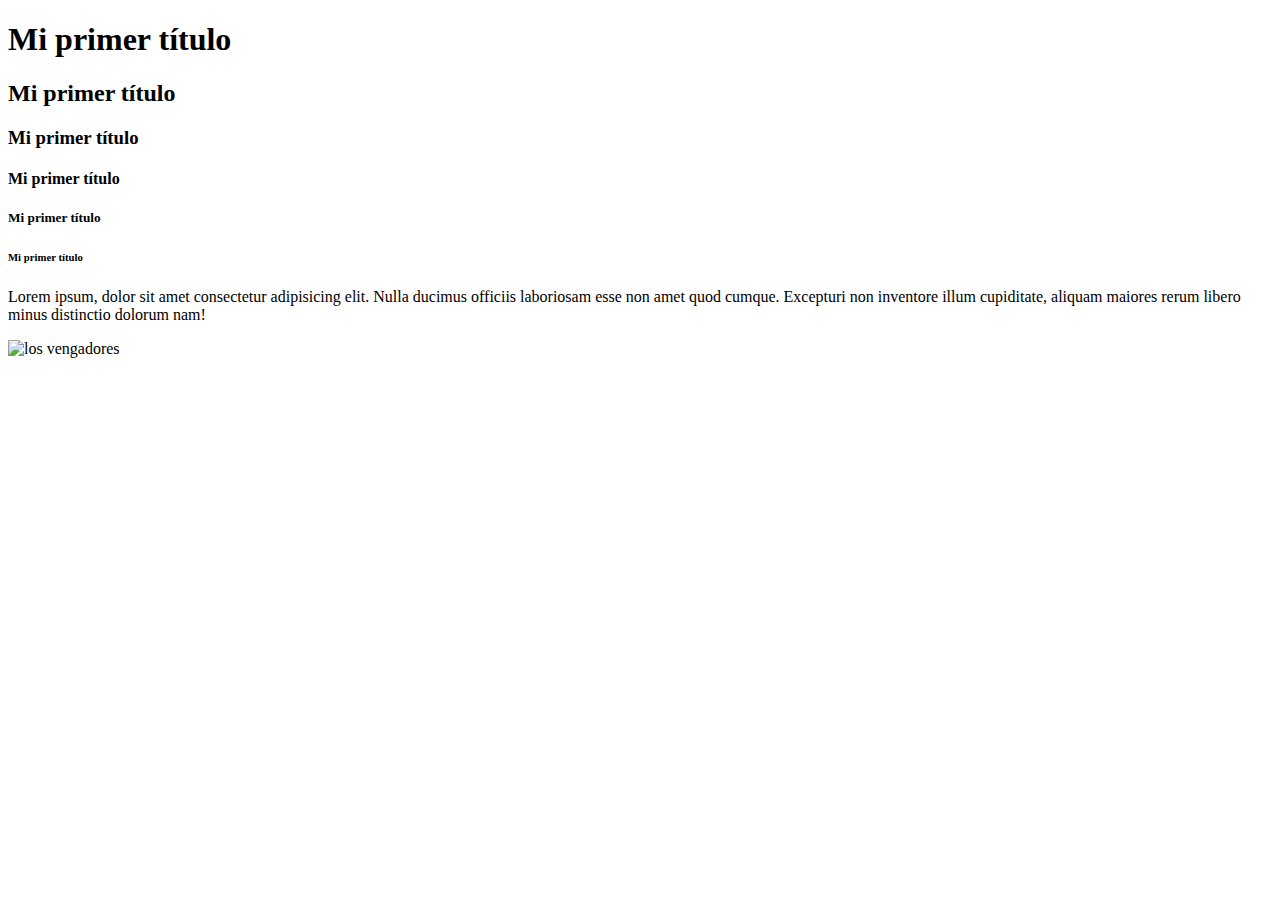
==== index.html @ e8ab59f0 "Mi primer commit" ====
<!doctype html>
<html lang="es">

<head>
    <meta charset="utf-8">
    <title>Mi primera p+agina web</title>
</head>

<body>
    <h1>Mi primer título</h1>
    <h2>Mi primer título</h2>
    <h3>Mi primer título</h3>
    <h4>Mi primer título</h4>
    <h5>Mi primer título</h5>
    <h6>Mi primer título</h6>
    <p>Lorem ipsum, dolor sit amet consectetur adipisicing elit. Nulla ducimus officiis laboriosam esse non amet quod
        cumque. Excepturi non inventore illum cupiditate, aliquam maiores rerum libero minus distinctio dolorum nam!</p>
    <p>
        <img src="https://cdn.marvel.com/content/1x/9780744081640.jpg"
         alt="los vengadores" 
         width="200" 
         height="300">
    </p>
</body>

</html>
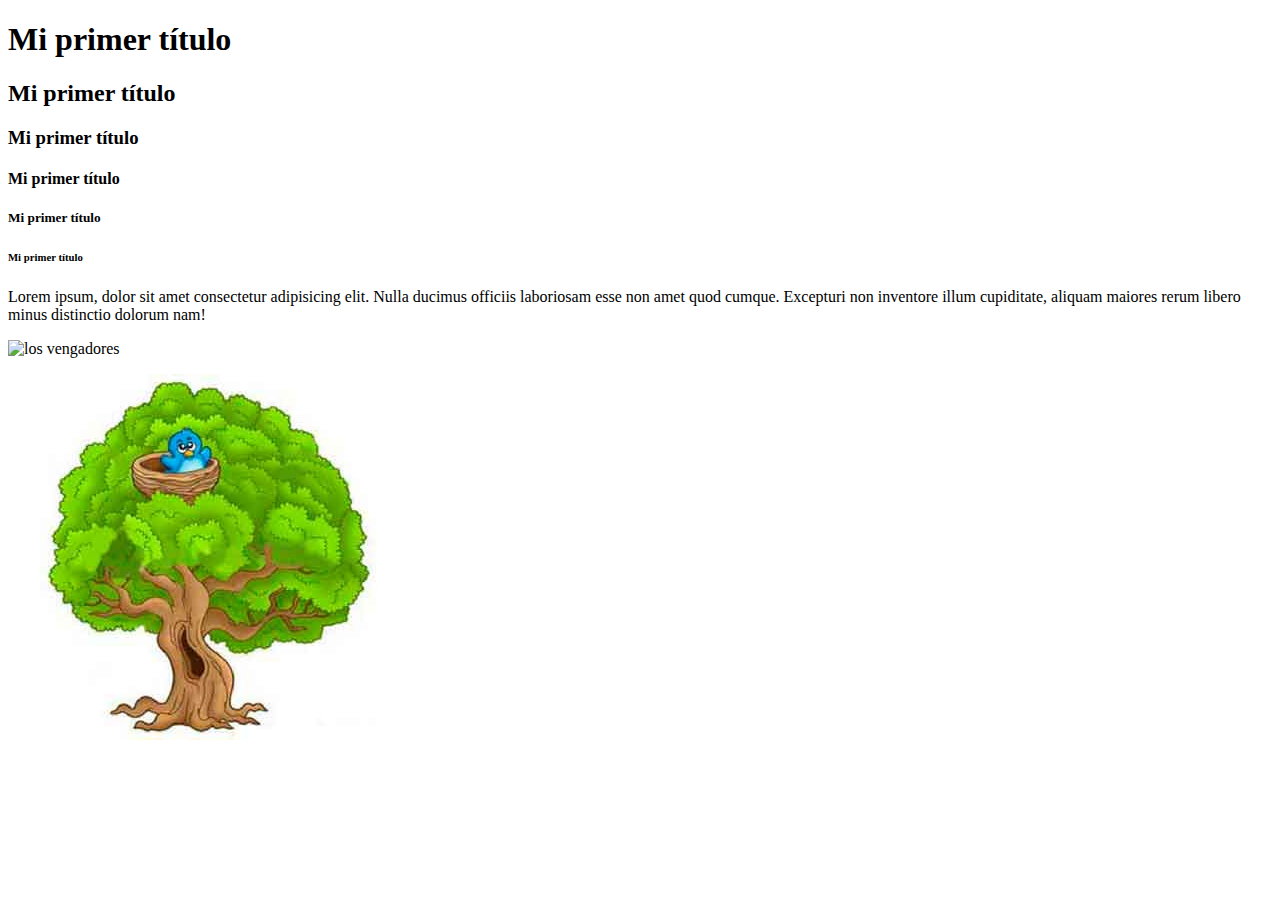
==== commit ec8ad8cc: "he agregado un arbol" ====
--- a/index.html
+++ b/index.html
@@ -15,12 +15,14 @@
     <h6>Mi primer título</h6>
     <p>Lorem ipsum, dolor sit amet consectetur adipisicing elit. Nulla ducimus officiis laboriosam esse non amet quod
         cumque. Excepturi non inventore illum cupiditate, aliquam maiores rerum libero minus distinctio dolorum nam!</p>
-    <p>
+    
         <img src="https://cdn.marvel.com/content/1x/9780744081640.jpg"
          alt="los vengadores" 
          width="200" 
          height="300">
-    </p>
+    
+        <p><img src="./ARBOL.jpg" alt="ARBOL">
+        </p>
 </body>
 
 </html>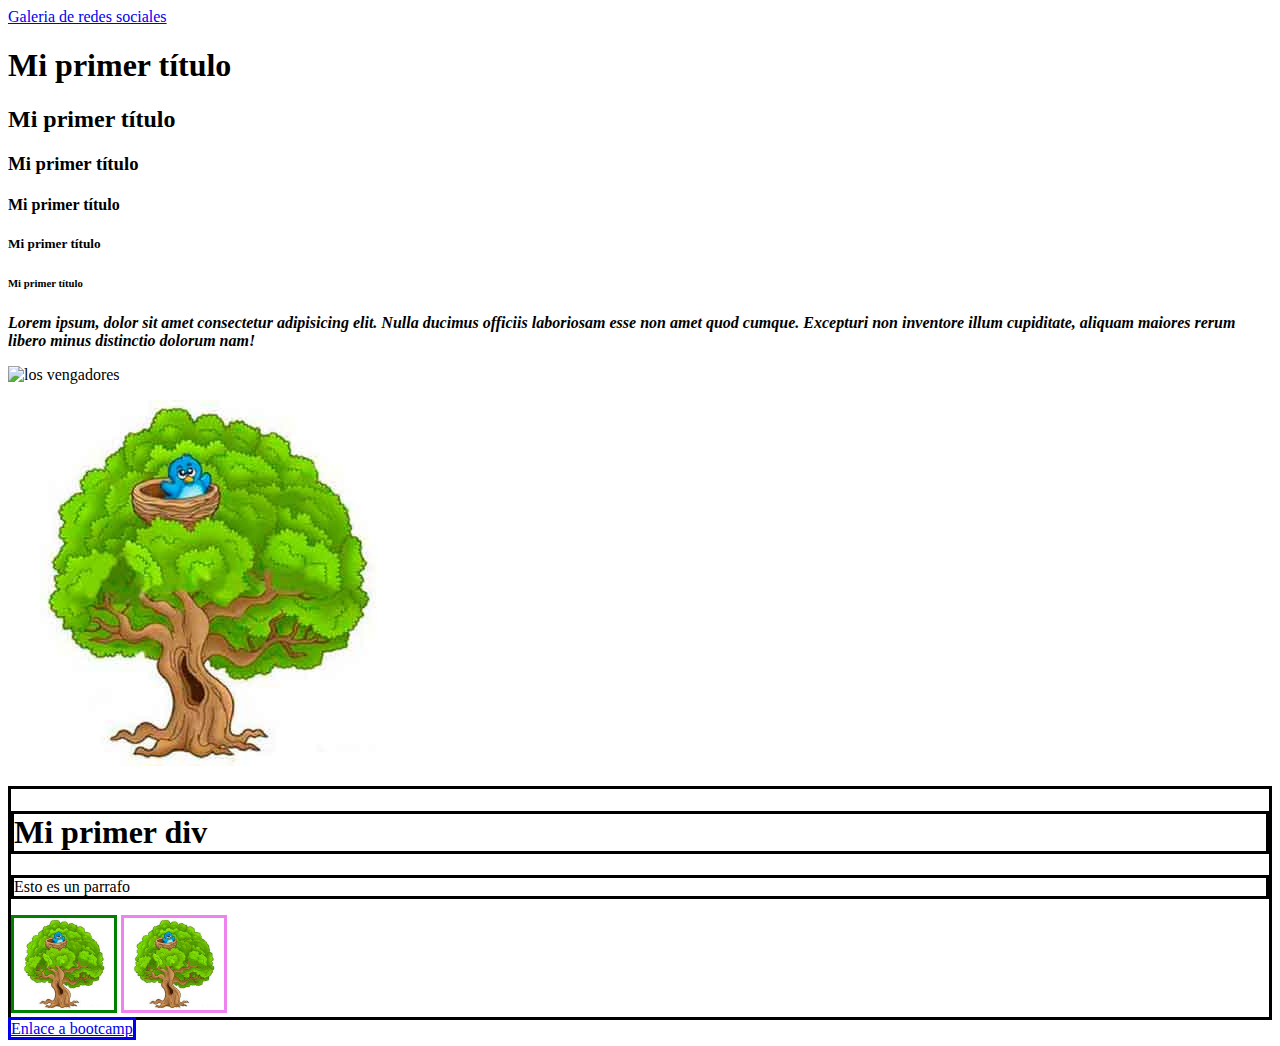
==== commit f4102850: "otro commit" ====
--- a/index.html
+++ b/index.html
@@ -7,22 +7,50 @@
 </head>
 
 <body>
+    <a href="./galeria.html">Galeria de redes sociales</a>
     <h1>Mi primer título</h1>
     <h2>Mi primer título</h2>
     <h3>Mi primer título</h3>
     <h4>Mi primer título</h4>
     <h5>Mi primer título</h5>
     <h6>Mi primer título</h6>
-    <p>Lorem ipsum, dolor sit amet consectetur adipisicing elit. Nulla ducimus officiis laboriosam esse non amet quod
-        cumque. Excepturi non inventore illum cupiditate, aliquam maiores rerum libero minus distinctio dolorum nam!</p>
-    
-        <img src="https://cdn.marvel.com/content/1x/9780744081640.jpg"
-         alt="los vengadores" 
-         width="200" 
-         height="300">
-    
-        <p><img src="./ARBOL.jpg" alt="ARBOL">
-        </p>
+
+    <p>
+        <strong>
+            <i>
+        Lorem ipsum, dolor sit amet consectetur adipisicing elit. Nulla ducimus officiis laboriosam esse non amet quod
+        cumque. Excepturi non inventore illum cupiditate, aliquam maiores rerum libero minus distinctio dolorum nam!
+            </i>
+        </strong>
+    </p>
+
+    <img src="https://cdn.marvel.com/content/1x/9780744081640.jpg" alt="los vengadores" width="200" height="300">
+
+    <p><img src="./ARBOL.jpg" alt="ARBOL">
+    </p>
+    <div style="border: solid">
+        <h1 style="border: solid">Mi primer div</h1>
+        <p style="border: solid">Esto es un parrafo</p>
+        <img style="border: solid green" src="./ARBOL.jpg" alt="" width="100">
+        <img style="border: solid violet" src="./ARBOL.jpg" alt="" width="100">
+    </div>
+    <section>
+        <div>
+            <a href="https://codigo.edu.pe/" style="border: solid" target="_blank"><img
+                    src="https://cdn.icon-icons.com/icons2/1238/PNG/512/weblink_83665.png" alt="" width="20">Enlace a
+                bootcamp</a>
+
+
+        </div>
+    </section>
+
+    <!---Galeria de redes sociales-->
+    <section>   
+
+    </section>
+
+
+
 </body>
 
 </html>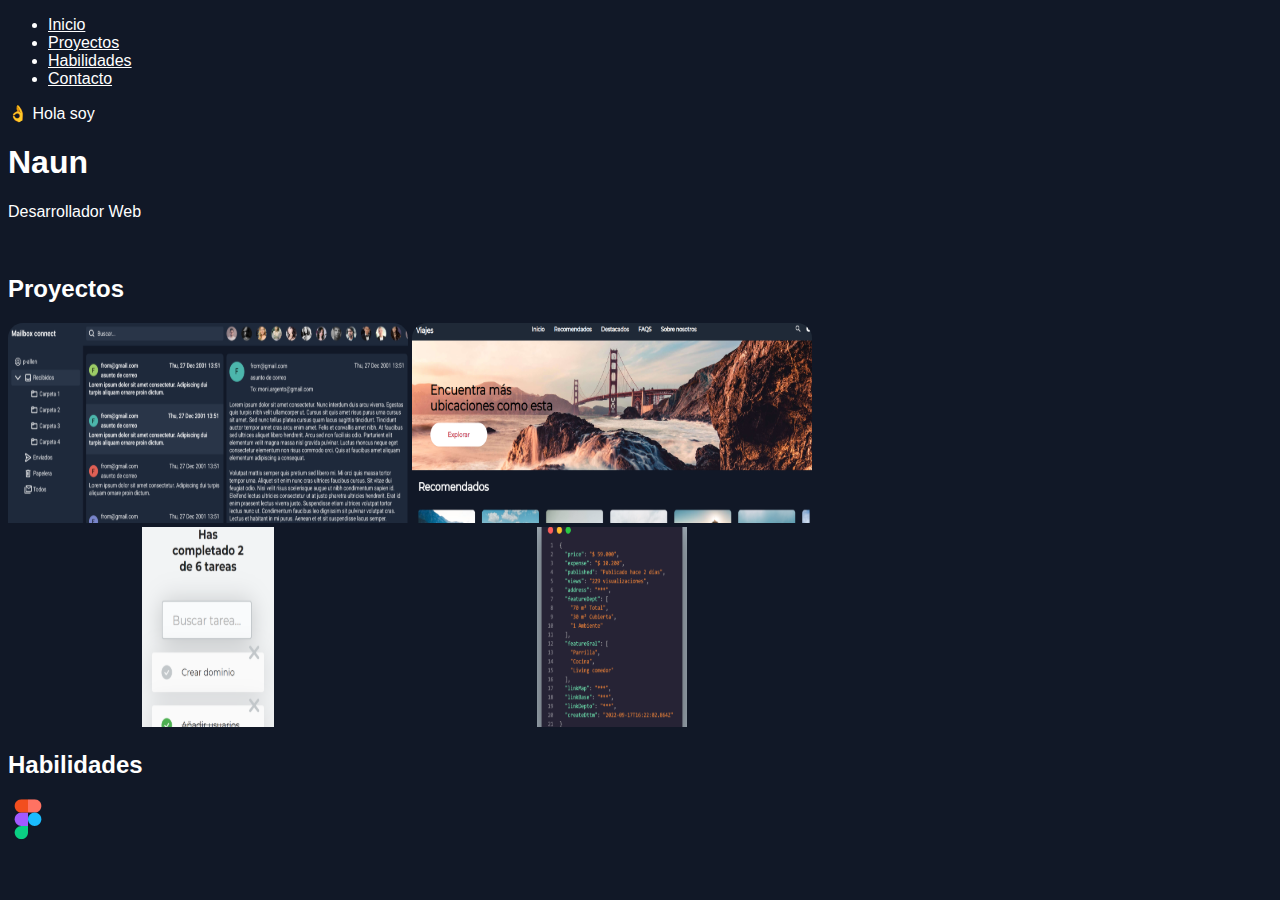
==== commit 80f4c33d: "otro commit" ====
--- a/index.html
+++ b/index.html
@@ -1,56 +1,54 @@
-<!doctype html>
-<html lang="es">
-
+<!DOCTYPE html>
+<html lang="en">
 <head>
-    <meta charset="utf-8">
-    <title>Mi primera p+agina web</title>
+    <meta charset="UTF-8">
+    <meta name="viewport" content="width=device-width, initial-scale=1.0">
+    <title>Mi portafolio web</title>
 </head>
-
+<style>
+    *{
+        background-color: #111827;
+        color: #FFFFFF;
+        font-family: helvetica, sans-serif;
+    }
+</style>
 <body>
-    <a href="./galeria.html">Galeria de redes sociales</a>
-    <h1>Mi primer título</h1>
-    <h2>Mi primer título</h2>
-    <h3>Mi primer título</h3>
-    <h4>Mi primer título</h4>
-    <h5>Mi primer título</h5>
-    <h6>Mi primer título</h6>
-
-    <p>
-        <strong>
-            <i>
-        Lorem ipsum, dolor sit amet consectetur adipisicing elit. Nulla ducimus officiis laboriosam esse non amet quod
-        cumque. Excepturi non inventore illum cupiditate, aliquam maiores rerum libero minus distinctio dolorum nam!
-            </i>
-        </strong>
-    </p>
-
-    <img src="https://cdn.marvel.com/content/1x/9780744081640.jpg" alt="los vengadores" width="200" height="300">
-
-    <p><img src="./ARBOL.jpg" alt="ARBOL">
-    </p>
-    <div style="border: solid">
-        <h1 style="border: solid">Mi primer div</h1>
-        <p style="border: solid">Esto es un parrafo</p>
-        <img style="border: solid green" src="./ARBOL.jpg" alt="" width="100">
-        <img style="border: solid violet" src="./ARBOL.jpg" alt="" width="100">
-    </div>
+    <nav>
+        <ul>
+            <li><a href="#">Inicio</a></li>
+            <li><a href="#">Proyectos</a></li>
+            <li><a href="#">Habilidades</a></li>
+            <li><a href="#">Contacto</a></li>
+        </ul>
+    </nav>
     <section>
         <div>
-            <a href="https://codigo.edu.pe/" style="border: solid" target="_blank"><img
-                    src="https://cdn.icon-icons.com/icons2/1238/PNG/512/weblink_83665.png" alt="" width="20">Enlace a
-                bootcamp</a>
-
-
+            <p>👌 Hola soy</p>
+            <h1>Naun</h1>
+            <p>Desarrollador Web</p>
+        </div>
+        <div>
+            <img src="./images/coding.svg" alt="">
         </div>
     </section>
-
-    <!---Galeria de redes sociales-->
-    <section>   
-
+    <section>
+        <h2>Proyectos</h2>
+        <div>
+            <img src="./images/projects/cero.svg" alt="">
+            <img src="./images/projects/uno.svg" alt="">
+        </div>
+        <div>
+            <img src="./images/projects/dos.svg" alt="">
+            <img src="./images/projects/tres.svg" alt="">
+        </div>
     </section>
-
-
-
+    <section>
+        <h2>Habilidades</h2>
+        <div>
+            <span>
+                <img src="./images/techs/figma.svg" alt="">
+            </span>
+        </div>
+    </section>
 </body>
-
 </html>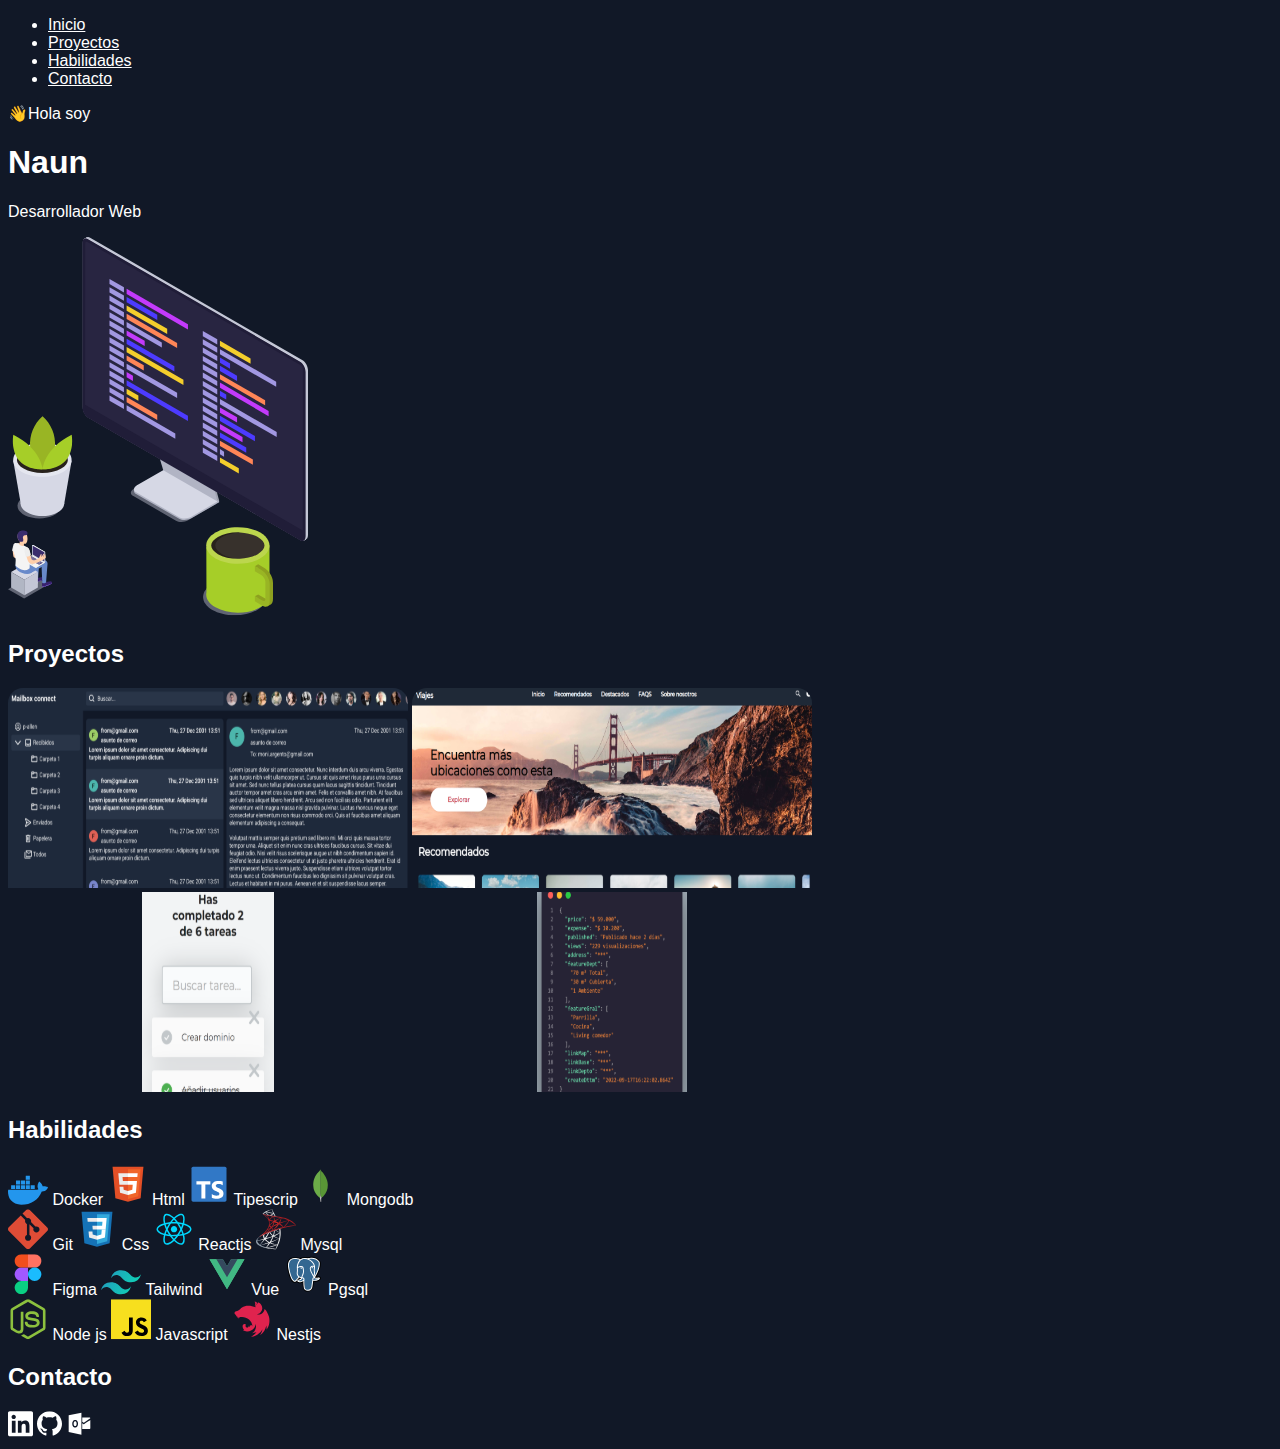
==== commit 2f737364: "agregando otro commit" ====
--- a/index.html
+++ b/index.html
@@ -8,8 +8,8 @@
 <style>
     *{
         background-color: #111827;
-        color: #FFFFFF;
-        font-family: helvetica, sans-serif;
+        color: #ffffff;
+        font-family: Helvetica,sans-serif;
     }
 </style>
 <body>
@@ -23,12 +23,12 @@
     </nav>
     <section>
         <div>
-            <p>👌 Hola soy</p>
+            <p>👋Hola soy</p>
             <h1>Naun</h1>
             <p>Desarrollador Web</p>
         </div>
         <div>
-            <img src="./images/coding.svg" alt="">
+            <img src="./images/landing/coding.svg" alt="">
         </div>
     </section>
     <section>
@@ -46,9 +46,82 @@
         <h2>Habilidades</h2>
         <div>
             <span>
-                <img src="./images/techs/figma.svg" alt="">
+                <img src="./images/techs/docker.svg" alt="">
+                Docker
+            </span>
+            <span>
+                <img src="./images/techs/html.svg" alt="">
+                Html
+            </span>
+            <span>
+                <img src="./images/techs/typescript.svg" alt="">
+                Tipescrip
+            </span>
+            <span>
+                <img src="./images/techs/mongodb.svg" alt="">
+                Mongodb
             </span>
         </div>
+        <div>
+            <span>
+                <img src="./images/techs/git.svg" alt="">
+                Git
+            </span>
+            <span>
+                <img src="./images/techs/css.svg" alt="">
+                Css
+            </span>
+            <span>
+                <img src="./images/techs/reactjs.svg" alt="">
+                Reactjs
+            </span>
+            <span>
+                <img src="./images/techs/mysql.svg" alt="">
+                Mysql
+            </span>
+        </div>
+        <div>
+            <span>
+                <img src="./images/techs/figma.svg" alt="">
+                Figma
+            </span>
+            <span>
+                <img src="./images/techs/tailwind.svg" alt="">
+                Tailwind
+            </span>
+            <span>
+                <img src="./images/techs/vue.svg" alt="">
+                Vue
+            </span>
+            <span>
+                <img src="./images/techs/pgsql.svg" alt="">
+                Pgsql
+            </span>
+        </div>
+        <div>
+            <span>
+                <img src="./images/techs/node-js.svg" alt="">
+                Node js
+            </span>
+            <span>
+                <img src="./images/techs/javascript.svg" alt="">
+                Javascript
+            </span>
+            <span>
+                <img src="./images/techs/nestjs.svg" alt="">
+                Nestjs
+            </span>
+          
+        </div>
+    </section>
+    <section>
+        <h2>Contacto</h2>
+        <div>
+            <img src="./images/contacts/linkedin.svg" alt="">
+            <img src="./images/contacts/gitHub.svg" alt="">
+            <img src="./images/contacts/outlook.svg" alt="">
+        </div>
+
     </section>
 </body>
 </html>